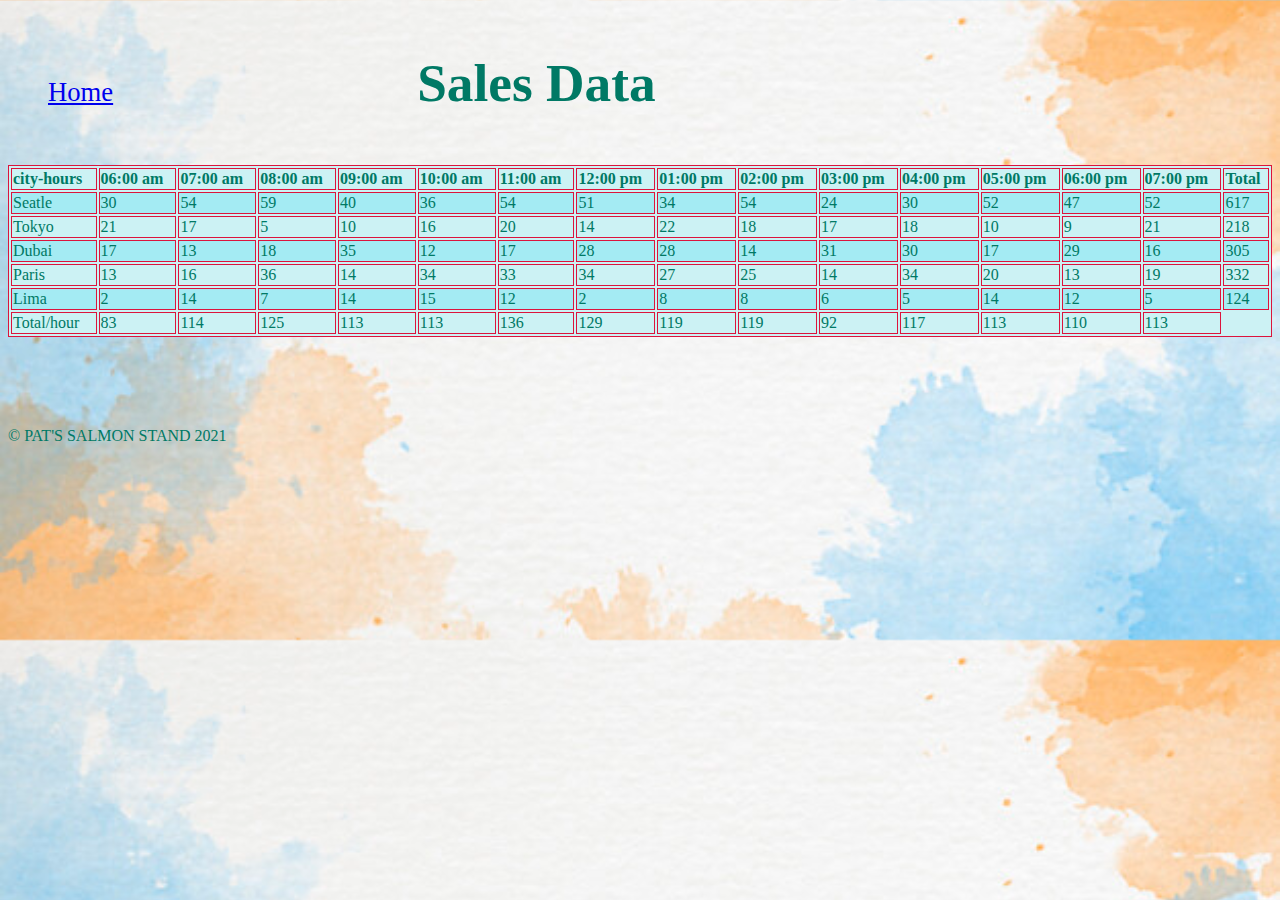
==== pages/sales.html @ 03dc9ba5 "background changes" ====
<!DOCTYPE html>
<html lang="en">
<head>
    <meta charset="UTF-8">
    <meta http-equiv="X-UA-Compatible" content="IE=edge">
    <meta name="viewport" content="width=device-width, initial-scale=1.0">
    <link rel="stylesheet" href="../css/stylesheet2.css">
    <title>Document</title>
</head>
<body>
    <header>
        <nav class= home>
            <ul>
               <li> <a href="../index.html">Home</a> </li>
               <li> <h1>Sales Data</h1> </li>
            </ul>
        </nav>
    </header>
     <div id='locationList'>
    </div>

    <footer>
        &copy; PAT'S SALMON STAND 2021
    </footer>
    <script src="../js/app.js"></script>

</body>

</html>
---- css/stylesheet2.css ----
nav ul li {
    text-decoration: none;
    display: inline-flex;
    text-transform: capitalize;
    list-style: none;
    margin-right: 300px; 
    font-size: 20pt;
}
a:visited{
    text-decoration: none;
}
a:hover {
    background-color: #16c79a;

}

   
body{
    background-image: url(../img/background.jpg);
    background-size: cover;
    background-repeat:repeat;   
    color: #007965;
}

table{
    border-style:double;
    background-color: #ccf2f4;
    width: 100%;
    text-align: justify;
    vertical-align: middle;
    margin-bottom: 90px;
    
    
}
table, th, td {
    border: 1px solid crimson;

  
}
tr:nth-child(even) {background-color: #a4ebf3;}

tr:hover{
    background-color: crimson;}
.locationList{
    overflow-x:auto;
}
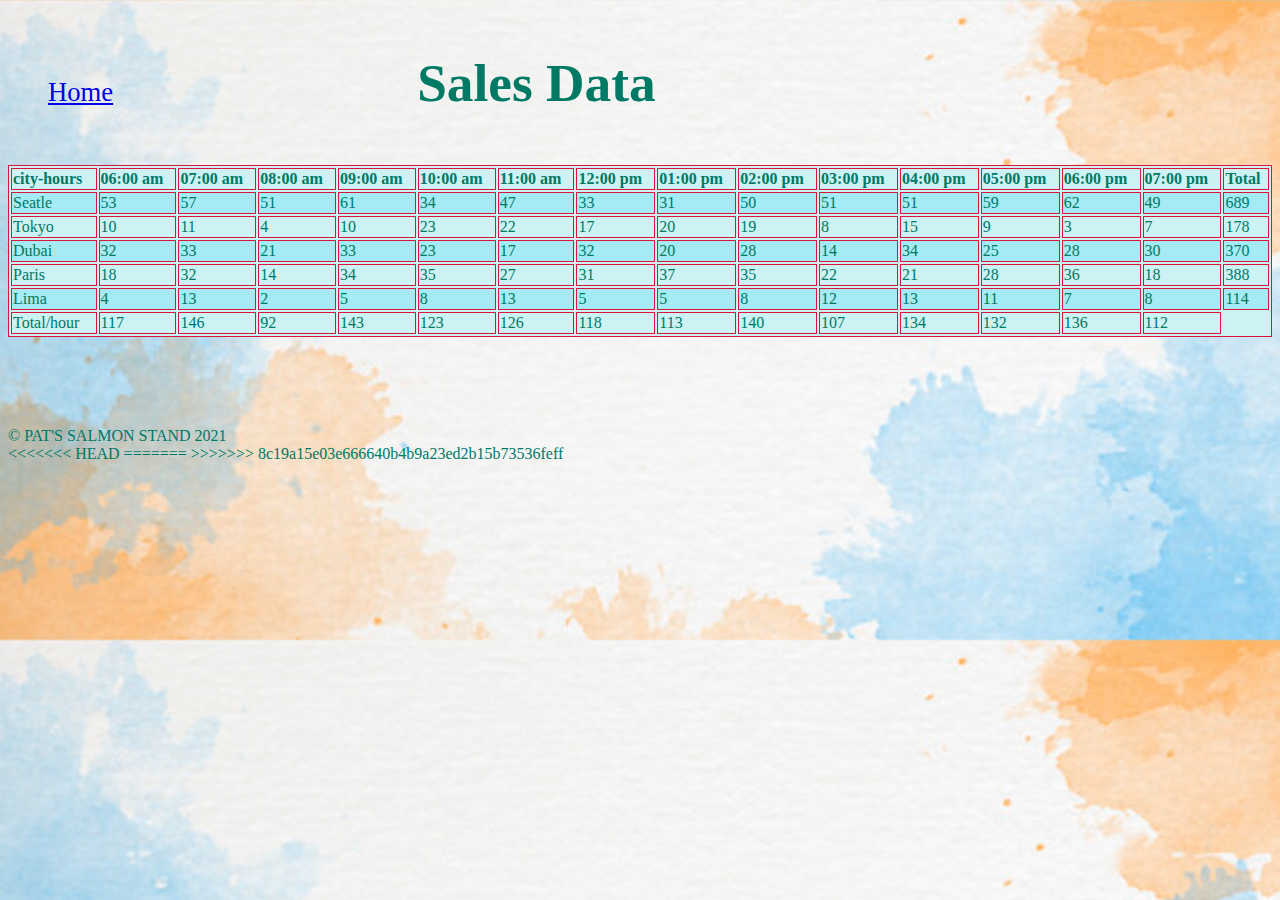
==== commit 535763af: "text" ====
--- a/pages/sales.html
+++ b/pages/sales.html
@@ -23,7 +23,11 @@
         &copy; PAT'S SALMON STAND 2021
     </footer>
     <script src="../js/app.js"></script>
+<<<<<<< HEAD
+=======
 
+>>>>>>> 8c19a15e03e666640b4b9a23ed2b15b73536feff
 </body>
 
+
 </html>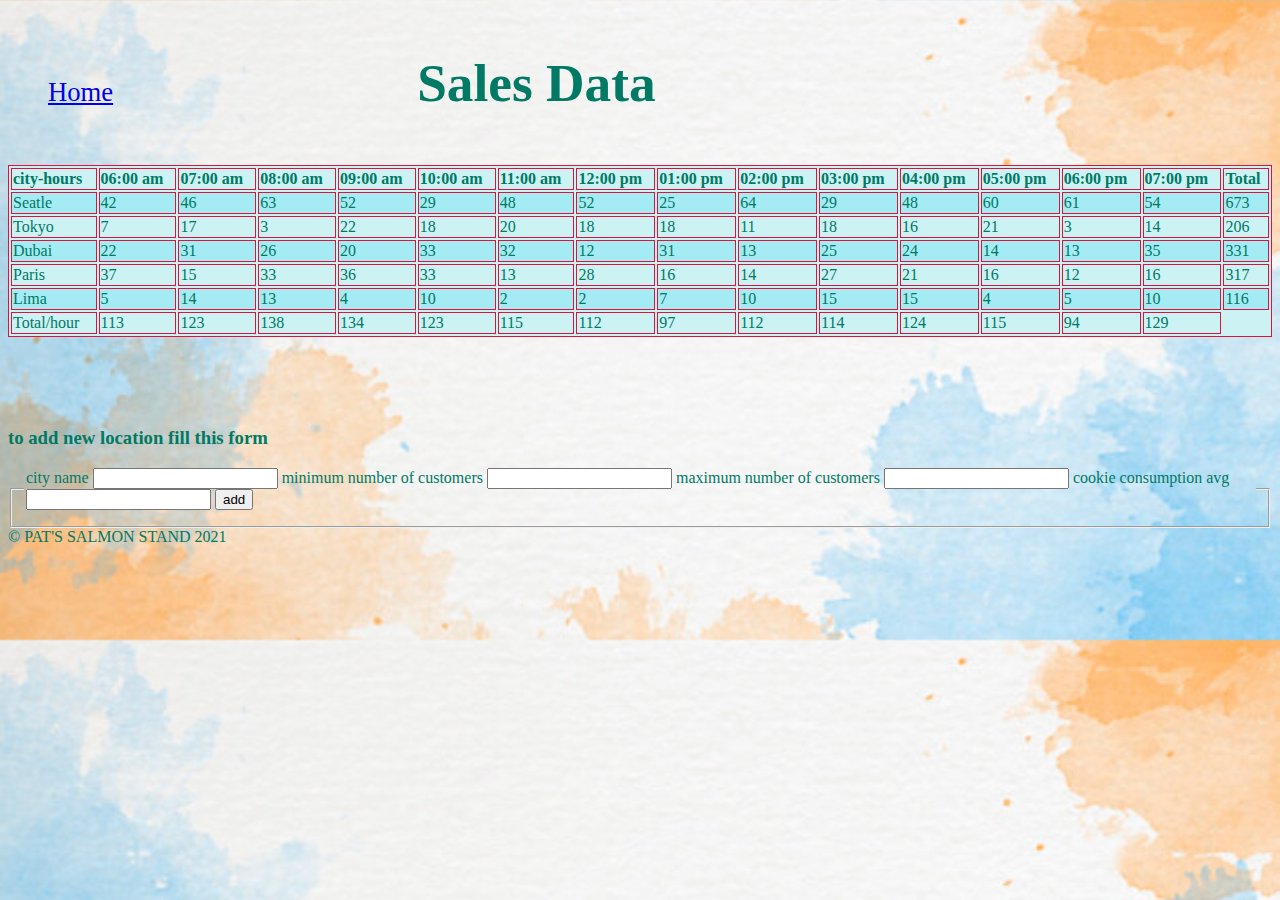
==== commit cbc07b25: "created a form" ====
--- a/pages/sales.html
+++ b/pages/sales.html
@@ -1,5 +1,6 @@
 <!DOCTYPE html>
 <html lang="en">
+
 <head>
     <meta charset="UTF-8">
     <meta http-equiv="X-UA-Compatible" content="IE=edge">
@@ -7,26 +8,49 @@
     <link rel="stylesheet" href="../css/stylesheet2.css">
     <title>Document</title>
 </head>
+
 <body>
     <header>
-        <nav class= home>
+        <nav class=home>
             <ul>
-               <li> <a href="../index.html">Home</a> </li>
-               <li> <h1>Sales Data</h1> </li>
+                <li> <a href="../index.html">Home</a> </li>
+                <li>
+                    <h1>Sales Data</h1>
+                </li>
             </ul>
         </nav>
     </header>
-     <div id='locationList'>
+    <div id='locationList'>
     </div>
+    <div>
+        <h3>to add new location fill this form</h3>
+        <form id="addNewLocations">
+            <fieldset>
+                <legend>
+                    <label for="cityName">city name</label>
+                    <input type="text" id="name" name= "city-name">
+
+                    <label for="minimumNumber">minimum number of customers</label>
+                    <input type="number" id='minimumNumber' name="min-number">
+
+                    <label for="maximumNumber">maximum number of customers</label>
+                    <input type="number" id= 'maximumNumber' name="max-number">
+
+                    <label for="cookieAverage">cookie consumption avg</label>
+                    <input type="number" id='cookieAverage' name="cookie-avg">
+
+                    <button type="submit">add</button>
+                </legend>
+            </fieldset>
+        </form>
+    </div>
+
 
     <footer>
         &copy; PAT'S SALMON STAND 2021
     </footer>
+
     <script src="../js/app.js"></script>
-<<<<<<< HEAD
-=======
-
->>>>>>> 8c19a15e03e666640b4b9a23ed2b15b73536feff
 </body>
 
 
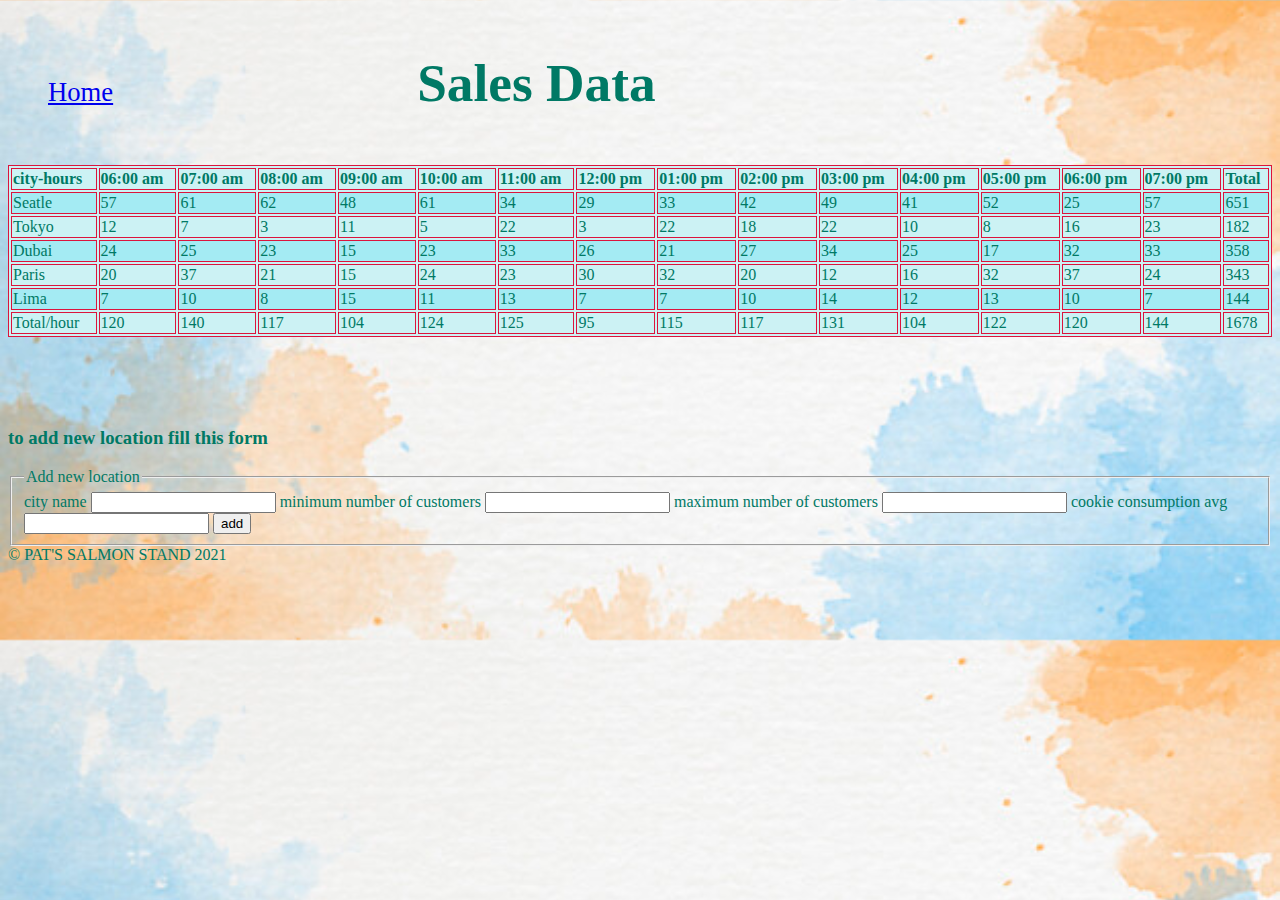
==== commit 4017fd6f: "added a form updated the total and the total of totals" ====
--- a/pages/sales.html
+++ b/pages/sales.html
@@ -26,21 +26,20 @@
         <h3>to add new location fill this form</h3>
         <form id="addNewLocations">
             <fieldset>
-                <legend>
+                <legend>Add new location</legend>
                     <label for="cityName">city name</label>
-                    <input type="text" id="name" name= "city-name">
+                    <input type="text" id="name" name= "city_name">
 
                     <label for="minimumNumber">minimum number of customers</label>
-                    <input type="number" id='minimumNumber' name="min-number">
+                    <input type="number" id='minimumNumber' name="min_number">
 
                     <label for="maximumNumber">maximum number of customers</label>
-                    <input type="number" id= 'maximumNumber' name="max-number">
+                    <input type="number" id= 'maximumNumber' name="max_number">
 
                     <label for="cookieAverage">cookie consumption avg</label>
-                    <input type="number" id='cookieAverage' name="cookie-avg">
+                    <input type="number" id='cookieAverage' name="cookie_avg">
 
                     <button type="submit">add</button>
-                </legend>
             </fieldset>
         </form>
     </div>
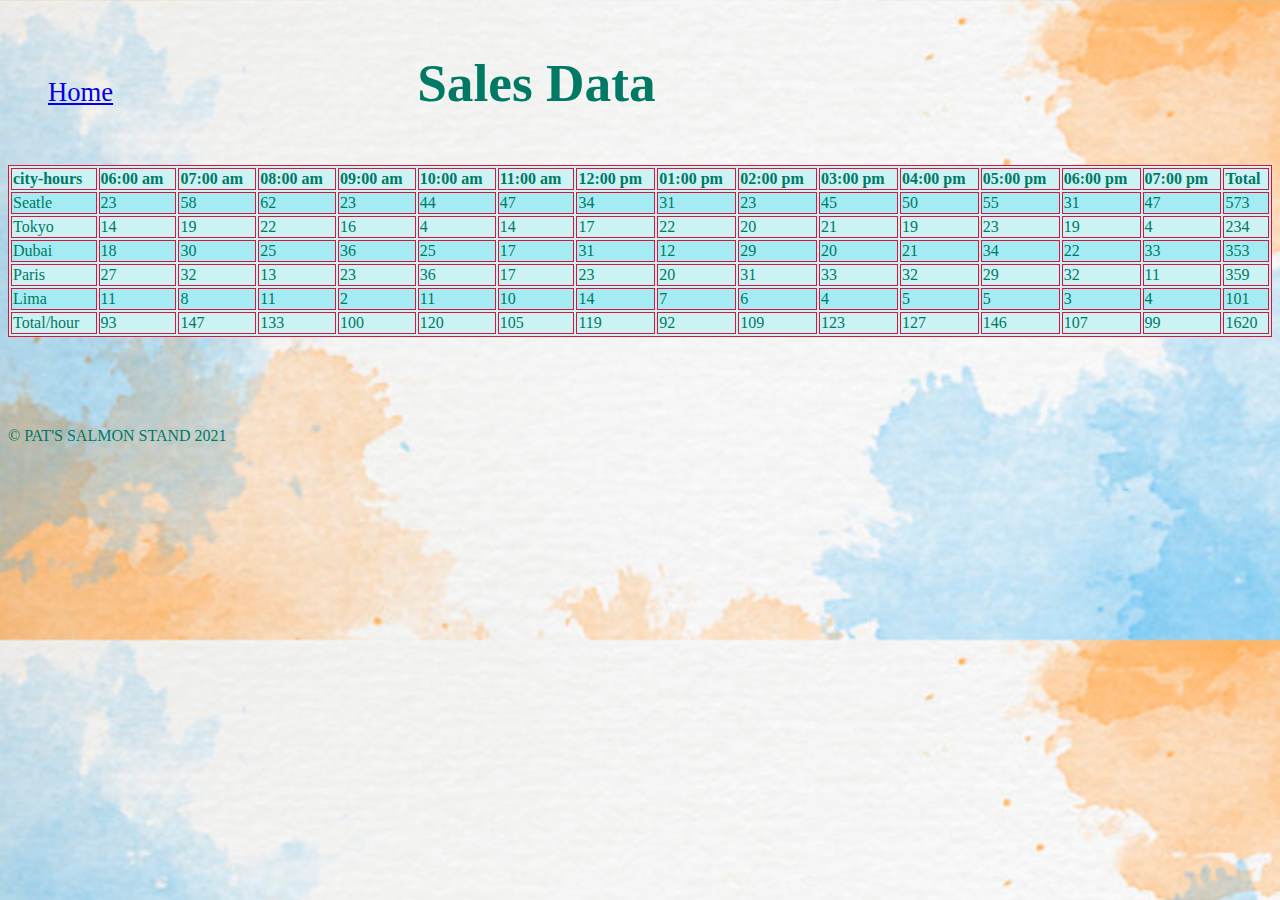
==== commit 91ca1078: "text" ====
--- a/pages/sales.html
+++ b/pages/sales.html
@@ -1,6 +1,5 @@
 <!DOCTYPE html>
 <html lang="en">
-
 <head>
     <meta charset="UTF-8">
     <meta http-equiv="X-UA-Compatible" content="IE=edge">
@@ -8,47 +7,21 @@
     <link rel="stylesheet" href="../css/stylesheet2.css">
     <title>Document</title>
 </head>
-
 <body>
     <header>
-        <nav class=home>
+        <nav class= home>
             <ul>
-                <li> <a href="../index.html">Home</a> </li>
-                <li>
-                    <h1>Sales Data</h1>
-                </li>
+               <li> <a href="../index.html">Home</a> </li>
+               <li> <h1>Sales Data</h1> </li>
             </ul>
         </nav>
     </header>
-    <div id='locationList'>
+     <div id='locationList'>
     </div>
-    <div>
-        <h3>to add new location fill this form</h3>
-        <form id="addNewLocations">
-            <fieldset>
-                <legend>Add new location</legend>
-                    <label for="cityName">city name</label>
-                    <input type="text" id="name" name= "city_name">
-
-                    <label for="minimumNumber">minimum number of customers</label>
-                    <input type="number" id='minimumNumber' name="min_number">
-
-                    <label for="maximumNumber">maximum number of customers</label>
-                    <input type="number" id= 'maximumNumber' name="max_number">
-
-                    <label for="cookieAverage">cookie consumption avg</label>
-                    <input type="number" id='cookieAverage' name="cookie_avg">
-
-                    <button type="submit">add</button>
-            </fieldset>
-        </form>
-    </div>
-
 
     <footer>
         &copy; PAT'S SALMON STAND 2021
     </footer>
-
     <script src="../js/app.js"></script>
 </body>
 
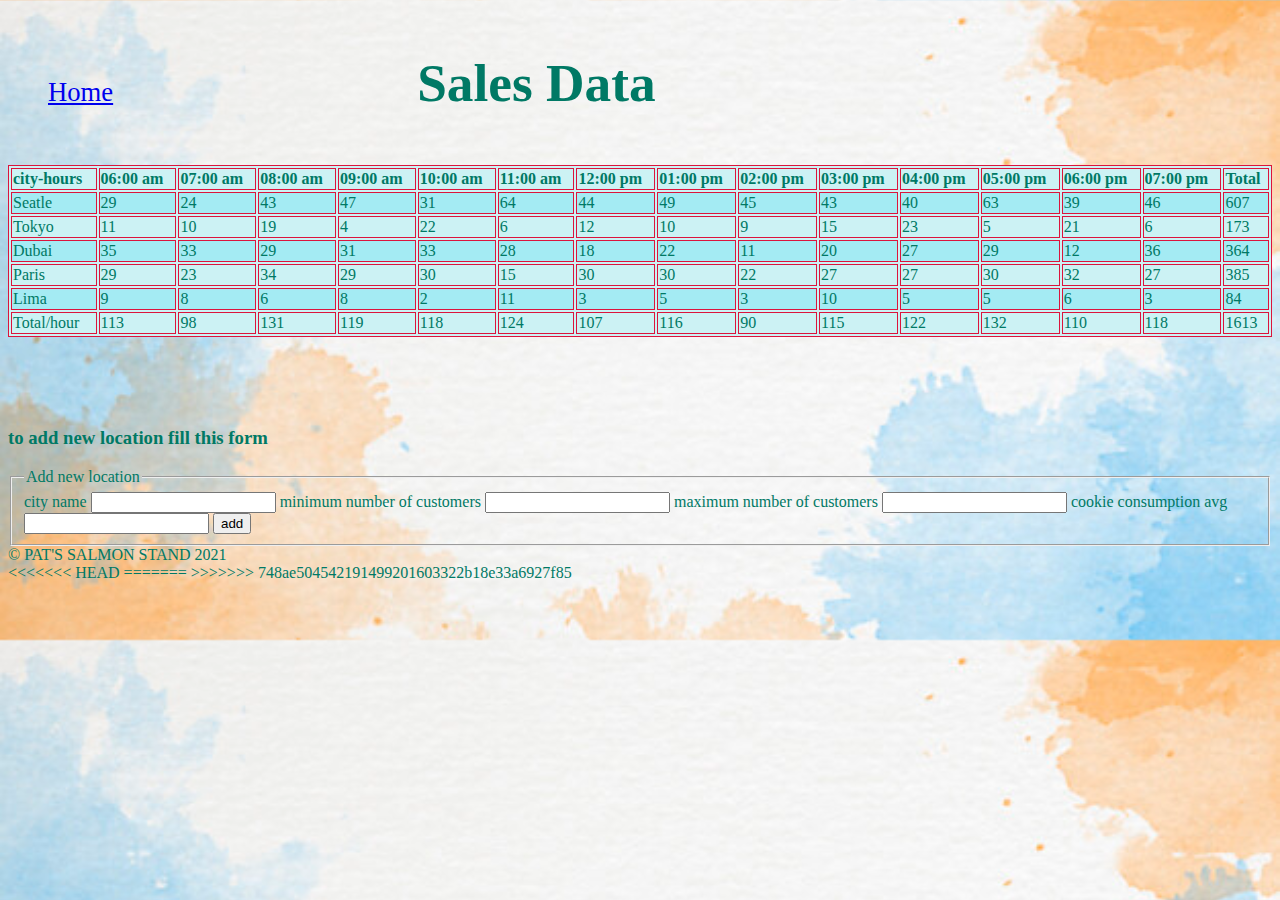
==== commit 4ad42666: "text" ====
--- a/pages/sales.html
+++ b/pages/sales.html
@@ -1,5 +1,6 @@
 <!DOCTYPE html>
 <html lang="en">
+
 <head>
     <meta charset="UTF-8">
     <meta http-equiv="X-UA-Compatible" content="IE=edge">
@@ -7,21 +8,50 @@
     <link rel="stylesheet" href="../css/stylesheet2.css">
     <title>Document</title>
 </head>
+
 <body>
     <header>
-        <nav class= home>
+        <nav class=home>
             <ul>
-               <li> <a href="../index.html">Home</a> </li>
-               <li> <h1>Sales Data</h1> </li>
+                <li> <a href="../index.html">Home</a> </li>
+                <li>
+                    <h1>Sales Data</h1>
+                </li>
             </ul>
         </nav>
     </header>
-     <div id='locationList'>
+    <div id='locationList'>
     </div>
+    <div>
+        <h3>to add new location fill this form</h3>
+        <form id="addNewLocations">
+            <fieldset>
+                <legend>Add new location</legend>
+                    <label for="cityName">city name</label>
+                    <input type="text" id="name" name= "city_name">
+
+                    <label for="minimumNumber">minimum number of customers</label>
+                    <input type="number" id='minimumNumber' name="min_number">
+
+                    <label for="maximumNumber">maximum number of customers</label>
+                    <input type="number" id= 'maximumNumber' name="max_number">
+
+                    <label for="cookieAverage">cookie consumption avg</label>
+                    <input type="number" id='cookieAverage' name="cookie_avg">
+
+                    <button type="submit">add</button>
+            </fieldset>
+        </form>
+    </div>
+
 
     <footer>
         &copy; PAT'S SALMON STAND 2021
     </footer>
+<<<<<<< HEAD
+=======
+
+>>>>>>> 748ae504542191499201603322b18e33a6927f85
     <script src="../js/app.js"></script>
 </body>
 
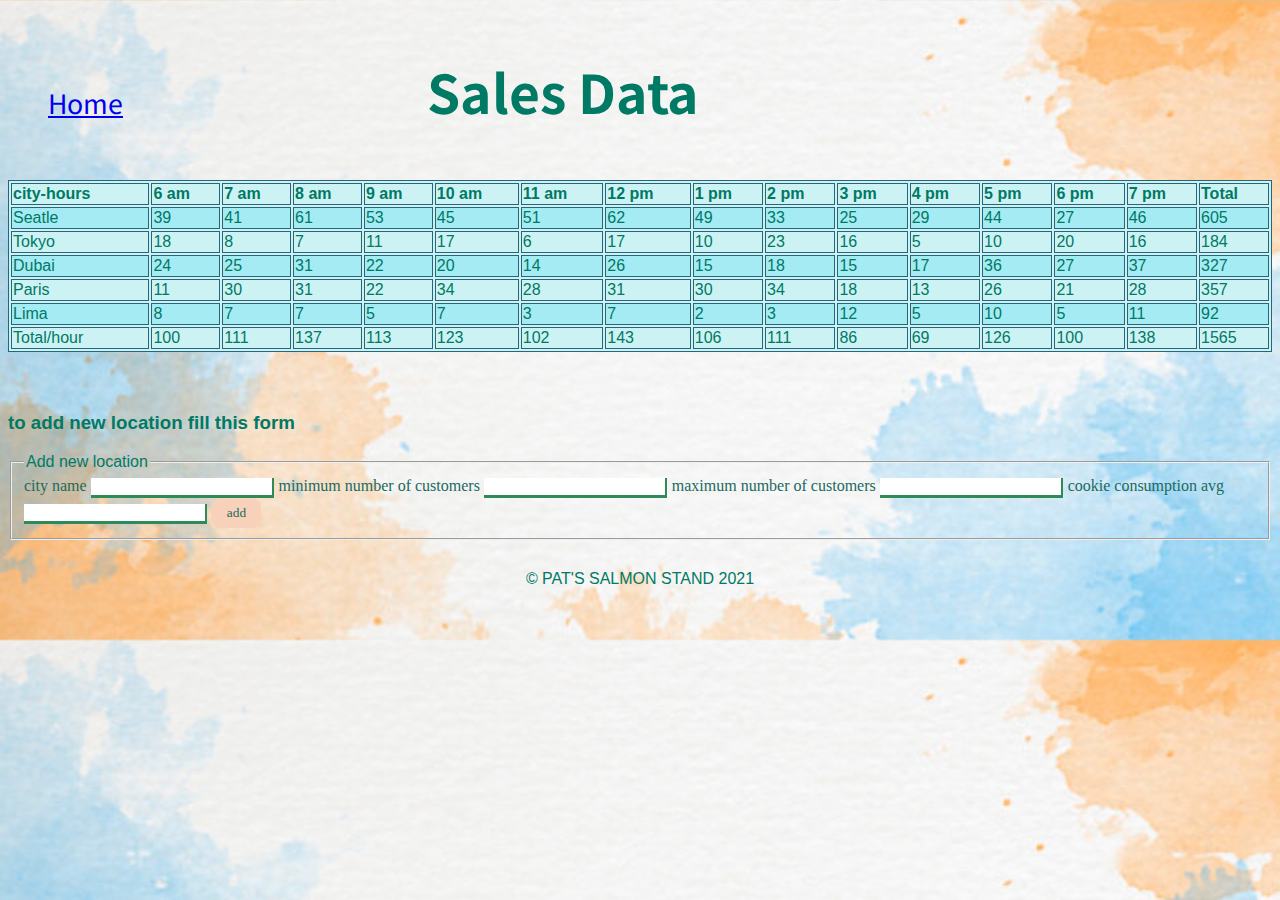
==== commit 7ed242e5: "css style changes" ====
--- a/pages/sales.html
+++ b/pages/sales.html
@@ -13,7 +13,7 @@
     <header>
         <nav class=home>
             <ul>
-                <li> <a href="../index.html">Home</a> </li>
+                <li id="home"> <a href="../index.html">Home</a> </li>
                 <li>
                     <h1>Sales Data</h1>
                 </li>
@@ -48,10 +48,7 @@
     <footer>
         &copy; PAT'S SALMON STAND 2021
     </footer>
-<<<<<<< HEAD
-=======
 
->>>>>>> 748ae504542191499201603322b18e33a6927f85
     <script src="../js/app.js"></script>
 </body>
 
--- a/css/stylesheet2.css
+++ b/css/stylesheet2.css
@@ -1,3 +1,5 @@
+@import url('https://fonts.googleapis.com/css2?family=Noto+Sans+JP&display=swap');
+
 nav ul li {
     text-decoration: none;
     display: inline-flex;
@@ -5,13 +7,23 @@
     list-style: none;
     margin-right: 300px; 
     font-size: 20pt;
+    font-family:'Noto Sans JP', sans-serif;
+    color: #007965;
+
+
+}
+#home{
+    text-decoration: none;
+    color: #007965;
+
+
 }
 a:visited{
     text-decoration: none;
 }
 a:hover {
-    background-color: #16c79a;
-
+    background-color: #68b0ab;
+    border-radius: 5px;
 }
 
    
@@ -20,27 +32,55 @@
     background-size: cover;
     background-repeat:repeat;   
     color: #007965;
+    font-family:'Lucida Sans', 'Lucida Sans Regular', 'Lucida Grande', 'Lucida Sans Unicode', Geneva, Verdana, sans-serif;
 }
 
 table{
     border-style:double;
     background-color: #ccf2f4;
     width: 100%;
-    text-align: justify;
+    text-align:justify;
     vertical-align: middle;
-    margin-bottom: 90px;
-    
+    margin-bottom: 60px;
+    font-family:'Lucida Sans', 'Lucida Sans Regular', 'Lucida Grande', 'Lucida Sans Unicode', Geneva, Verdana, sans-serif;
     
 }
 table, th, td {
-    border: 1px solid crimson;
+    border: 1px solid #276678;
 
   
 }
-tr:nth-child(even) {background-color: #a4ebf3;}
+tr:nth-child(even) {background-color: #a4ebf3;
+}
 
 tr:hover{
-    background-color: crimson;}
+    background-color: #80ffdb;}
 .locationList{
     overflow-x:auto;
 }
+input{
+    border-top:none;
+    border-bottom:solid;
+    border-left: none;
+    border-color: seagreen;
+}
+label{
+    font-family: cursive;
+    color: #206a5d;
+    display:inline-table;
+    text-align: center;    
+}
+footer{
+    margin: 30px;
+    text-align: center;
+}
+button{
+    border: none;
+    background-color: #f7d1ba;
+    border-radius: 10px;
+    width: 50px;
+    height: 30px;
+    color: #206a5d;
+    font-family: cursive;
+
+}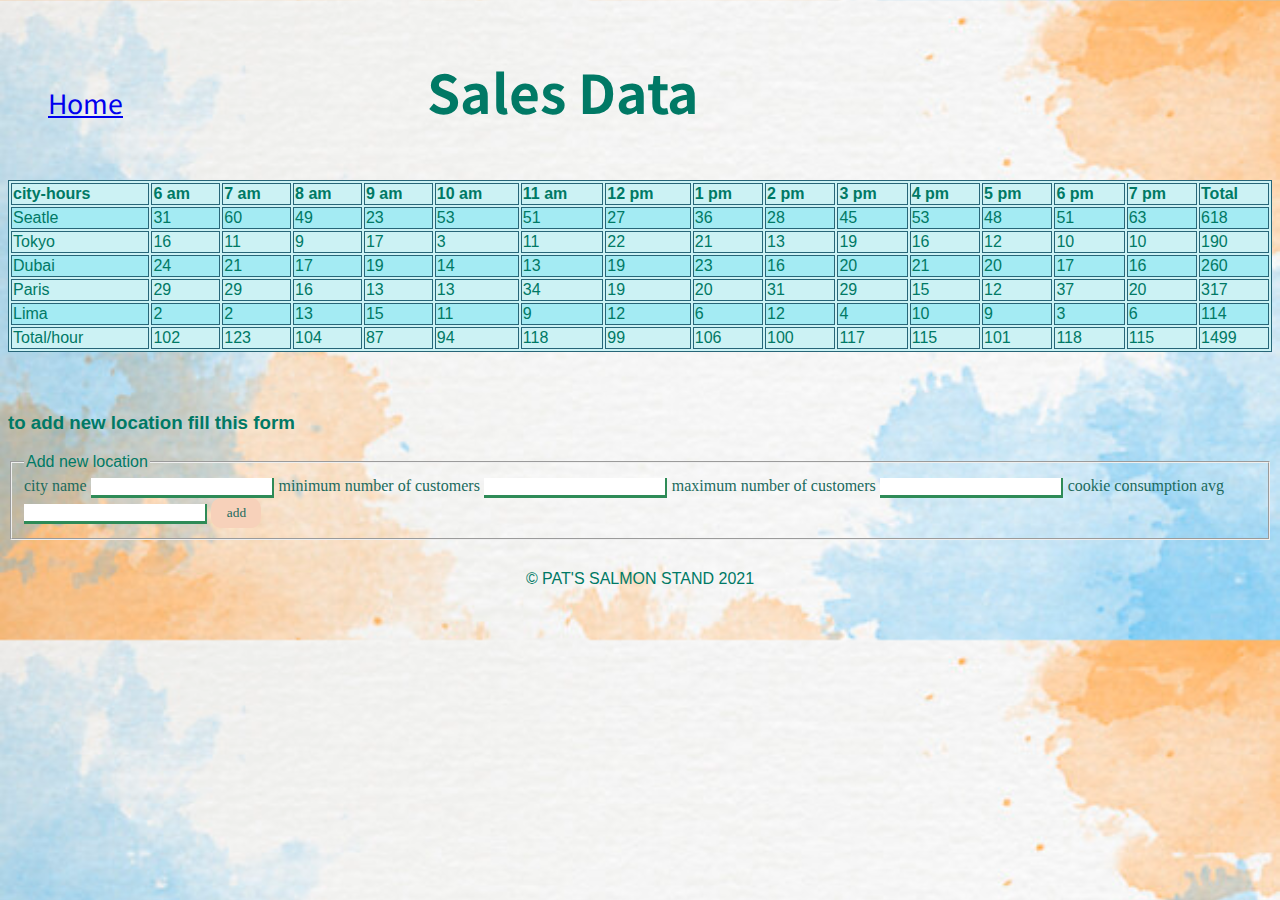
==== commit ae044a00: "table edits" ====
--- a/pages/sales.html
+++ b/pages/sales.html
@@ -37,7 +37,7 @@
                     <input type="number" id= 'maximumNumber' name="max_number">
 
                     <label for="cookieAverage">cookie consumption avg</label>
-                    <input type="number" id='cookieAverage' name="cookie_avg">
+                    <input type="number" id='cookieAverage' name="cookie_avg" step="0.1">
 
                     <button type="submit">add</button>
             </fieldset>
